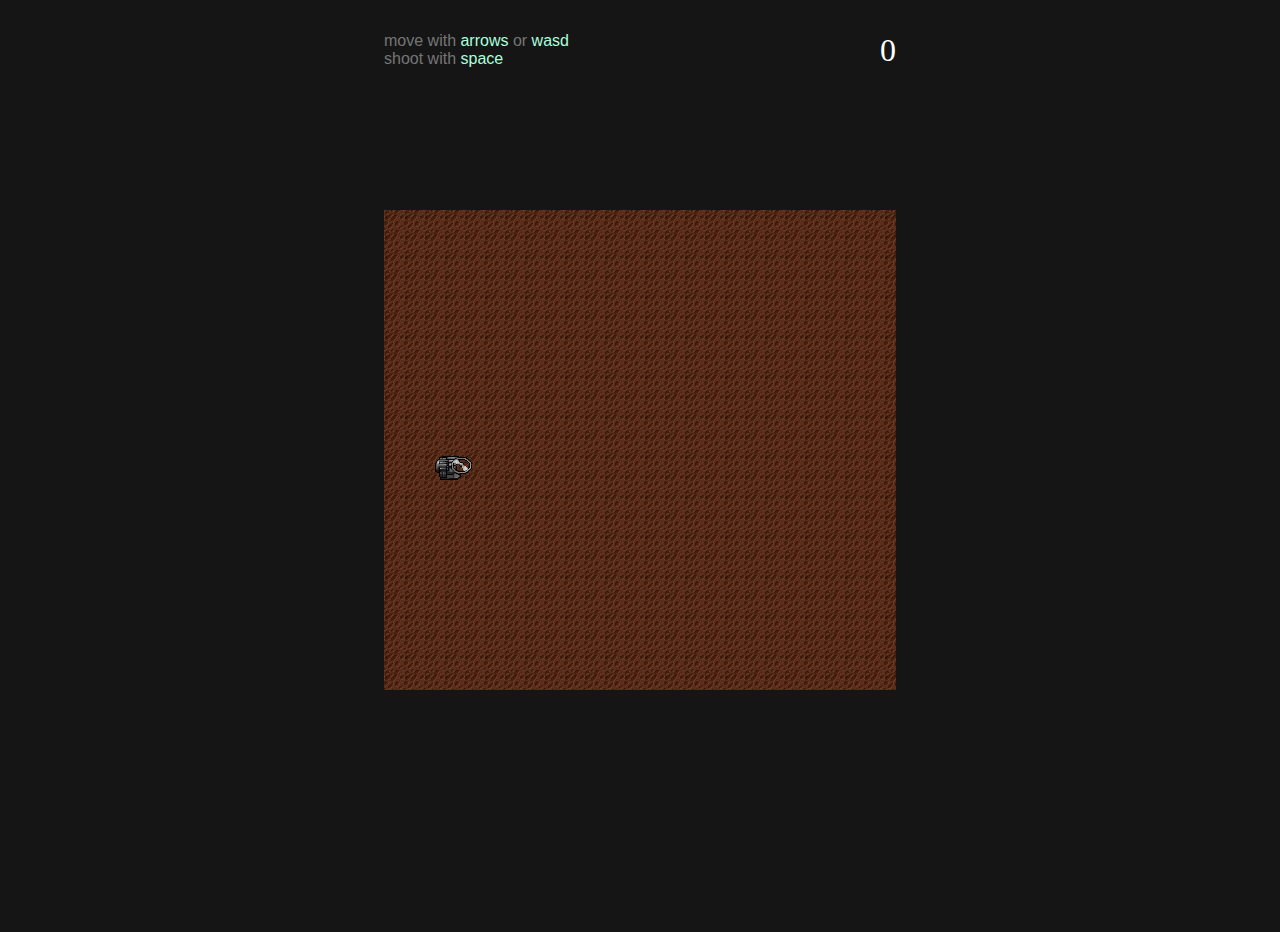
==== SpaceAssault/index.html @ 39e3533a "Код игры" ====
<html>
    <head>
        <meta http-equiv="Content-Type" content="text/html;charset=UTF-8">
        <link rel="stylesheet" href="style.css">
    </head>
    <body>
        <div id="game-over-overlay">
        </div>
        <div id="game-over">
            <h1>GAME OVER</h1>
            <button id="play-again">Play Again</button>
        </div>   
        <div class="wrapper">
            <div id="instructions">
                <div>
                    move with <span class="key">arrows</span> or <span class="key">wasd</span>
                </div>
                <div>
                    shoot with <span class="key">space</span>
                </div>
            </div>  
            <div id="score"></div>
        </div>
        <script src="resources.js"></script>
        <script src="input.js"></script>
        <script src="sprite.js"></script>
        <script src="app.js"></script>
    </body>
</html>
---- SpaceAssault/style.css ----
html, body {
    margin: 0;
    padding: 0;
    background-color: #151515;
}

canvas {
    display: block;
    margin: auto;

    position: absolute;
    top: 0;
    bottom: 0;
    left: 0;
    right: 0;
}

.wrapper {
    width: 512px;
    margin: 0 auto;
    margin-top: 2em;
}

#instructions {
    float: left;
    font-family: sans-serif;
    color: #757575;
}

#score {
    float: right;
    color: white;
    font-size: 2em;
}

.key {
    color: #aaffdd;
}

#game-over, #game-over-overlay {
    margin: auto;
    width: 512px;
    height: 480px;
    position: absolute;
    top: 0;
    left: 0;
    right: 0;
    bottom: 0;
    z-index: 1;
    display: none;
}

#game-over-overlay {
    background-color: black;
    opacity: .5;
}

#game-over {
    height: 200px;
    text-align: center;
    color: white;
}

#game-over h1 {
    font-size: 3em;
    font-family: sans-serif;
}

#game-over button {
    font-size: 1.5em;
}
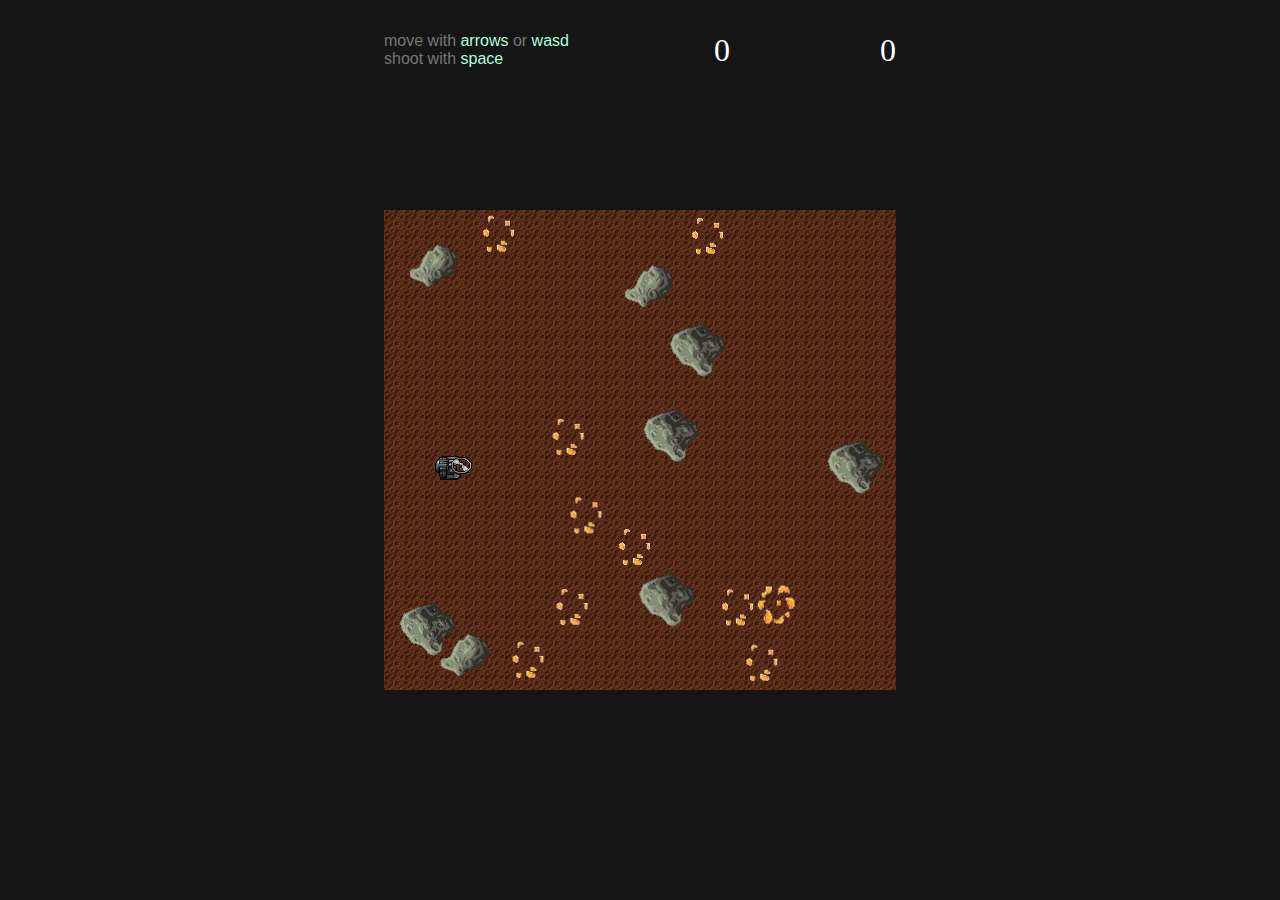
==== commit 163c3ce4: "Add manna" ====
--- a/SpaceAssault/index.html
+++ b/SpaceAssault/index.html
@@ -20,6 +20,7 @@
                 </div>
             </div>  
             <div id="score"></div>
+            <div id="manna"></div>
         </div>
         <script src="resources.js"></script>
         <script src="input.js"></script>
--- a/SpaceAssault/style.css
+++ b/SpaceAssault/style.css
@@ -29,6 +29,11 @@
 
 #score {
     float: right;
+    color: white;
+    font-size: 2em;
+}
+#manna {
+    margin-left: 330px;
     color: white;
     font-size: 2em;
 }
